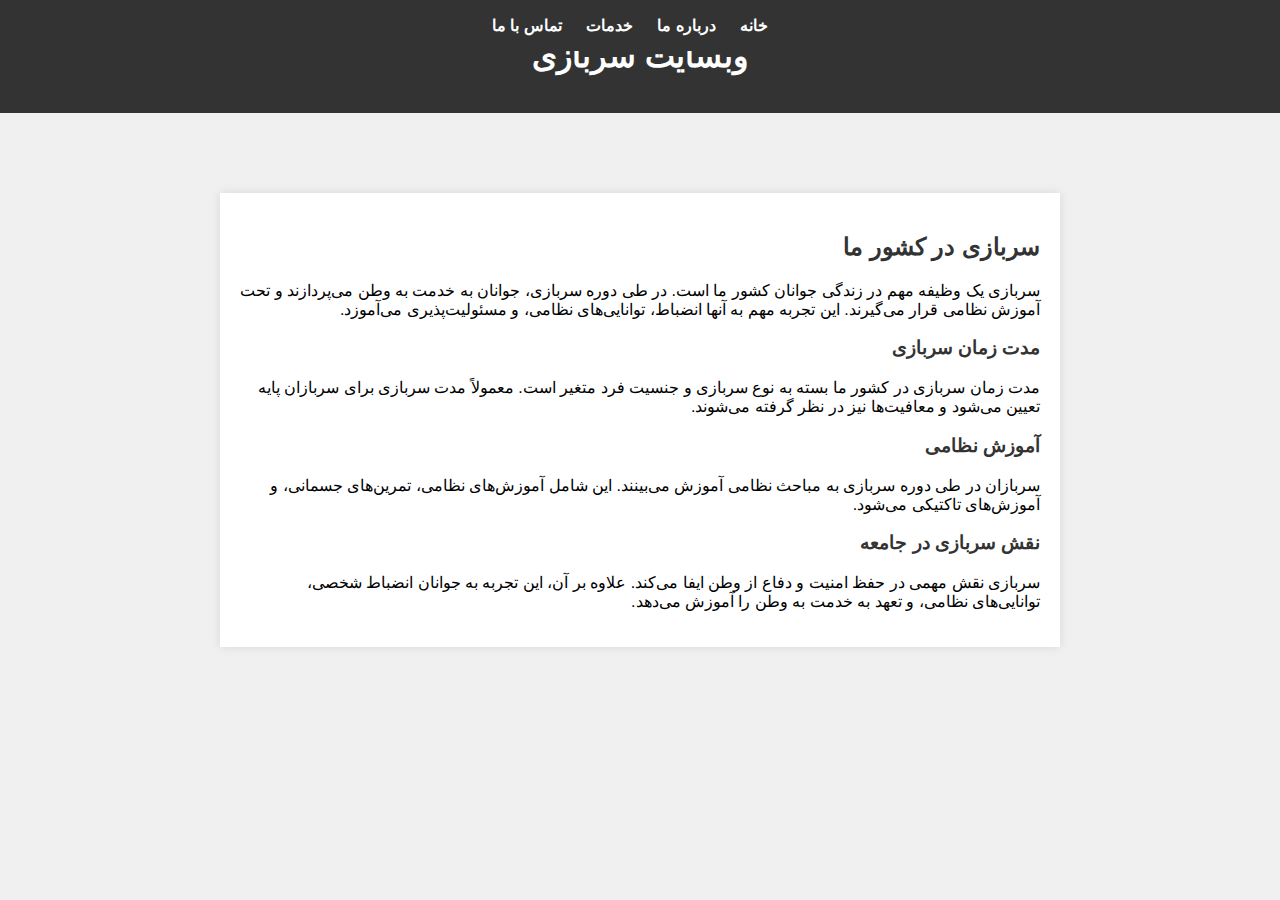
==== index.html @ 70fb1303 "Add files via upload" ====
<!DOCTYPE html>
<html 
    lang="fa"
    dir="rtl">
<head>
    <meta charset="UTF-8">
    <title>وبسایت سربازی</title>
    <link rel="stylesheet" type="text/css" href="styles.css">
</head>
<body>
    <header>
        <h1>وبسایت سربازی</h1>
    </header>
    <nav>   
        <ul>
            <li><a href="index.html">خانه</a></li>
            <li><a href="contact.html">درباره ما</a></li>
            <li><a href="services.html">خدمات</a></li>
            <li><a href="contact.html">تماس با ما</a></li>
        </ul>
    </nav>
    <div class="content">
        <h2>سربازی در کشور ما</h2>
        <p>سربازی یک وظیفه مهم در زندگی جوانان کشور ما است. در طی دوره سربازی، جوانان به خدمت به وطن می‌پردازند و تحت آموزش نظامی قرار می‌گیرند. این تجربه مهم به آنها انضباط، توانایی‌های نظامی، و مسئولیت‌پذیری می‌آموزد.</p>
        <h3>مدت زمان سربازی</h3>
        <p>مدت زمان سربازی در کشور ما بسته به نوع سربازی و جنسیت فرد متغیر است. معمولاً مدت سربازی برای سربازان پایه تعیین می‌شود و معافیت‌ها نیز در نظر گرفته می‌شوند.</p>
        <h3>آموزش نظامی</h3>
        <p>سربازان در طی دوره سربازی به مباحث نظامی آموزش می‌بینند. این شامل آموزش‌های نظامی، تمرین‌های جسمانی، و آموزش‌های تاکتیکی می‌شود.</p>
        <h3>نقش سربازی در جامعه</h3>
        <p>سربازی نقش مهمی در حفظ امنیت و دفاع از وطن ایفا می‌کند. علاوه بر آن، این تجربه به جوانان انضباط شخصی، توانایی‌های نظامی، و تعهد به خدمت به وطن را آموزش می‌دهد.</p>
    </div>
</body>
</html>
---- styles.css ----
/* استایل‌های مرتبط با صفحه نمایش (screen) */
@media screen {
    body {
        font-family: Arial, sans-serif;
        margin: 0;
        padding: 0;
        background-color: #f0f0f0;
    }

    header {
        background-color: #333;
        color: #fff;
        text-align: center;
        padding: 1em;
    }

    nav {
        background-color: #333;
        color: #fff;
        position: fixed;
        width: 100%;
        top: 0;
        z-index: 1000;
    }

    nav ul {
        list-style: none;
        padding: 0;
        text-align: center;
    }

    nav ul li {
        display: inline-block;
        margin-right: 20px;
    }

    nav a {
        text-decoration: none;
        color: #fff;
        font-weight: bold;
    }

    .content {
        max-width: 800px;
        margin: 80px auto 20px;
        padding: 20px;
        background-color: #fff;
        box-shadow: 0 0 10px rgba(0, 0, 0, 0.1);
    }

    h2, h3 {
        color: #333;
    }
}

/* استایل‌های مرتبط با چاپ (print) */
@media print {
    body {
        background-color: #fff;
    }

    header, nav {
        display: none;
    }

    .content {
        margin: 0;
        box-shadow: none;
    }
}
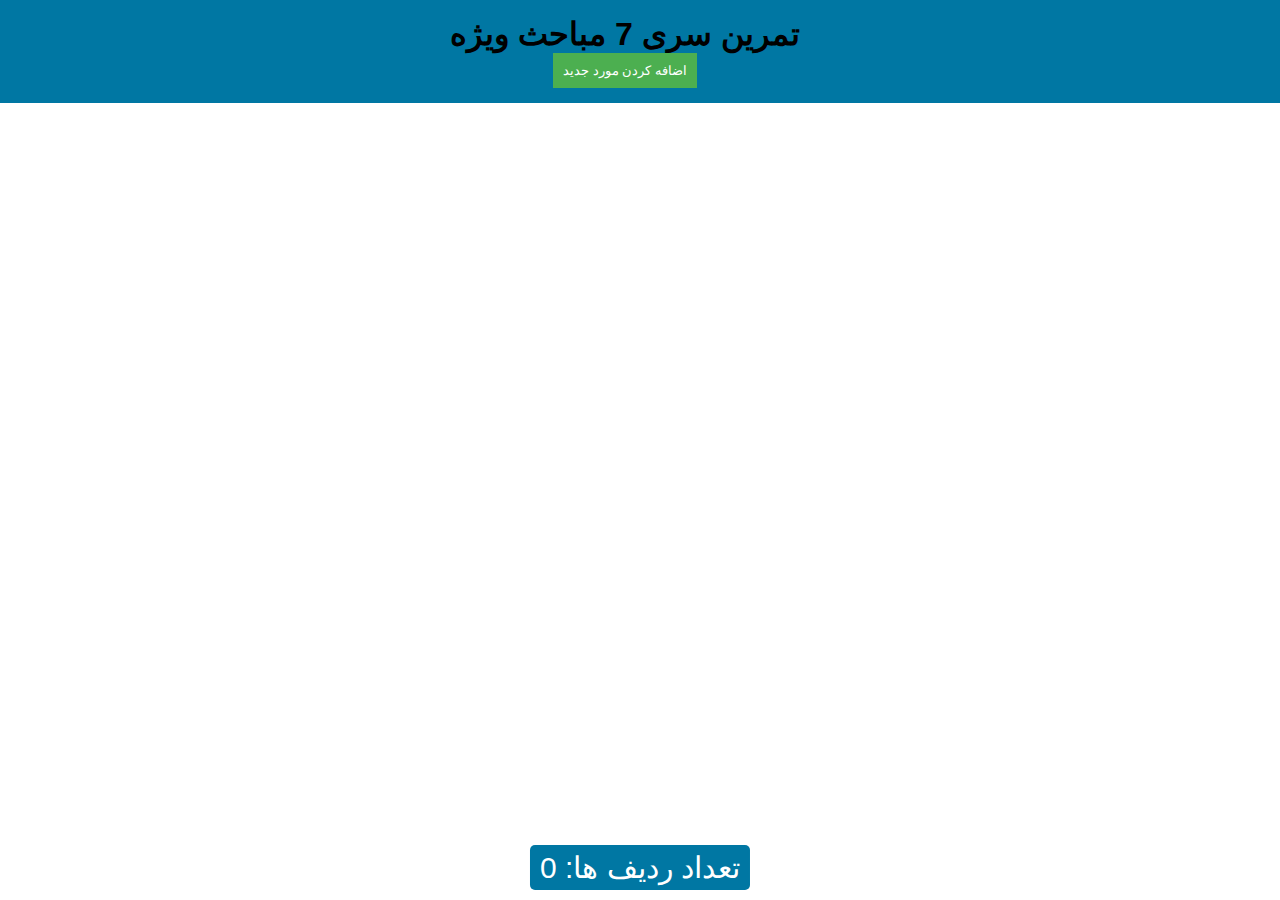
==== commit 21d12291: "Add files via upload" ====
--- a/index.html
+++ b/index.html
@@ -1,33 +1,27 @@
 <!DOCTYPE html>
-<html 
-    lang="fa"
-    dir="rtl">
+<html lang="fa" dir="rtl">
 <head>
-    <meta charset="UTF-8">
-    <title>وبسایت سربازی</title>
-    <link rel="stylesheet" type="text/css" href="styles.css">
+  <meta charset="UTF-8">
+  <link rel="stylesheet" href="styles.css">
+  <title>مباحث ویژه | سعید رضائی</title>
 </head>
 <body>
-    <header>
-        <h1>وبسایت سربازی</h1>
-    </header>
-    <nav>   
-        <ul>
-            <li><a href="index.html">خانه</a></li>
-            <li><a href="contact.html">درباره ما</a></li>
-            <li><a href="services.html">خدمات</a></li>
-            <li><a href="contact.html">تماس با ما</a></li>
-        </ul>
-    </nav>
-    <div class="content">
-        <h2>سربازی در کشور ما</h2>
-        <p>سربازی یک وظیفه مهم در زندگی جوانان کشور ما است. در طی دوره سربازی، جوانان به خدمت به وطن می‌پردازند و تحت آموزش نظامی قرار می‌گیرند. این تجربه مهم به آنها انضباط، توانایی‌های نظامی، و مسئولیت‌پذیری می‌آموزد.</p>
-        <h3>مدت زمان سربازی</h3>
-        <p>مدت زمان سربازی در کشور ما بسته به نوع سربازی و جنسیت فرد متغیر است. معمولاً مدت سربازی برای سربازان پایه تعیین می‌شود و معافیت‌ها نیز در نظر گرفته می‌شوند.</p>
-        <h3>آموزش نظامی</h3>
-        <p>سربازان در طی دوره سربازی به مباحث نظامی آموزش می‌بینند. این شامل آموزش‌های نظامی، تمرین‌های جسمانی، و آموزش‌های تاکتیکی می‌شود.</p>
-        <h3>نقش سربازی در جامعه</h3>
-        <p>سربازی نقش مهمی در حفظ امنیت و دفاع از وطن ایفا می‌کند. علاوه بر آن، این تجربه به جوانان انضباط شخصی، توانایی‌های نظامی، و تعهد به خدمت به وطن را آموزش می‌دهد.</p>
-    </div>
+
+  <header class="sticky-header">
+    <h1>تمرین سری 7 مباحث ویژه</h1>
+    <button id="addSectionBtn">اضافه کردن مورد جدید</button>
+  </header>
+
+  <div class="content">
+  </div>
+
+
+  <div class="content">
+    <div id="sectionCount">تعداد ردیف ها: 0</div>
+  </div>
+  
+  <script src="script.js"></script>
 </body>
+
+
 </html>
--- a/styles.css
+++ b/styles.css
@@ -1,70 +1,72 @@
-/* استایل‌های مرتبط با صفحه نمایش (screen) */
-@media screen {
-    body {
-        font-family: Arial, sans-serif;
-        margin: 0;
-        padding: 0;
-        background-color: #f0f0f0;
-    }
+body {
+    margin: 0;
+    font-family: 'Arial', sans-serif;
+  }
+  
+.sticky-header {
+    background-color: #0077a3;
+    color: black;
+    padding: 15px;
+    text-align: center;
+    position: fixed;
+    width: 100%;
+    top: 0;
+    z-index: 1000;
+  }
+  
+  .sticky-header h1 {
+    margin: 0;
+  }
+  
+  #addSectionBtn {
+    background-color: #4CAF50;
+    color: white;
+    padding: 10px;
+    border: none;
+    cursor: pointer;
+  }
+  
+  #addSectionBtn:hover {
+    background-color: #45a049;
+  }
+  
+  .content {
+    margin: 100px;
+    padding: 20px;
+    position: relative;
 
-    header {
-        background-color: #333;
-        color: #fff;
-        text-align: center;
-        padding: 1em;
-    }
+  }
+  
+  .dynamic-section {
+    border: 1px solid #ddd;
+    padding: 10px;
+    margin: 10px 0;
+  }
+  
+  .editBtn,
+  .deleteBtn {
+    margin-right: 5px;
+    background-color: #008CBA;
+    color: white;
+    padding: 5px 10px;
+    border: none;
+    cursor: pointer;
+  }
+  
+  .editBtn:hover,
+  .deleteBtn:hover {
+    background-color: #0077a3;
+  }
 
-    nav {
-        background-color: #333;
-        color: #fff;
-        position: fixed;
-        width: 100%;
-        top: 0;
-        z-index: 1000;
-    }
-
-    nav ul {
-        list-style: none;
-        padding: 0;
-        text-align: center;
-    }
-
-    nav ul li {
-        display: inline-block;
-        margin-right: 20px;
-    }
-
-    nav a {
-        text-decoration: none;
-        color: #fff;
-        font-weight: bold;
-    }
-
-    .content {
-        max-width: 800px;
-        margin: 80px auto 20px;
-        padding: 20px;
-        background-color: #fff;
-        box-shadow: 0 0 10px rgba(0, 0, 0, 0.1);
-    }
-
-    h2, h3 {
-        color: #333;
-    }
-}
-
-/* استایل‌های مرتبط با چاپ (print) */
-@media print {
-    body {
-        background-color: #fff;
-    }
-
-    header, nav {
-        display: none;
-    }
-
-    .content {
-        margin: 0;
-        box-shadow: none;
-    }
-}
+  #sectionCount {
+    font-size: 30px;
+    position: fixed;
+    bottom: 10px;
+    left: 50%;
+    transform: translateX(-50%);
+    background-color: #0077a3;
+    color: white;
+    padding: 5px 10px;
+    border-radius: 5px;
+  }
+  